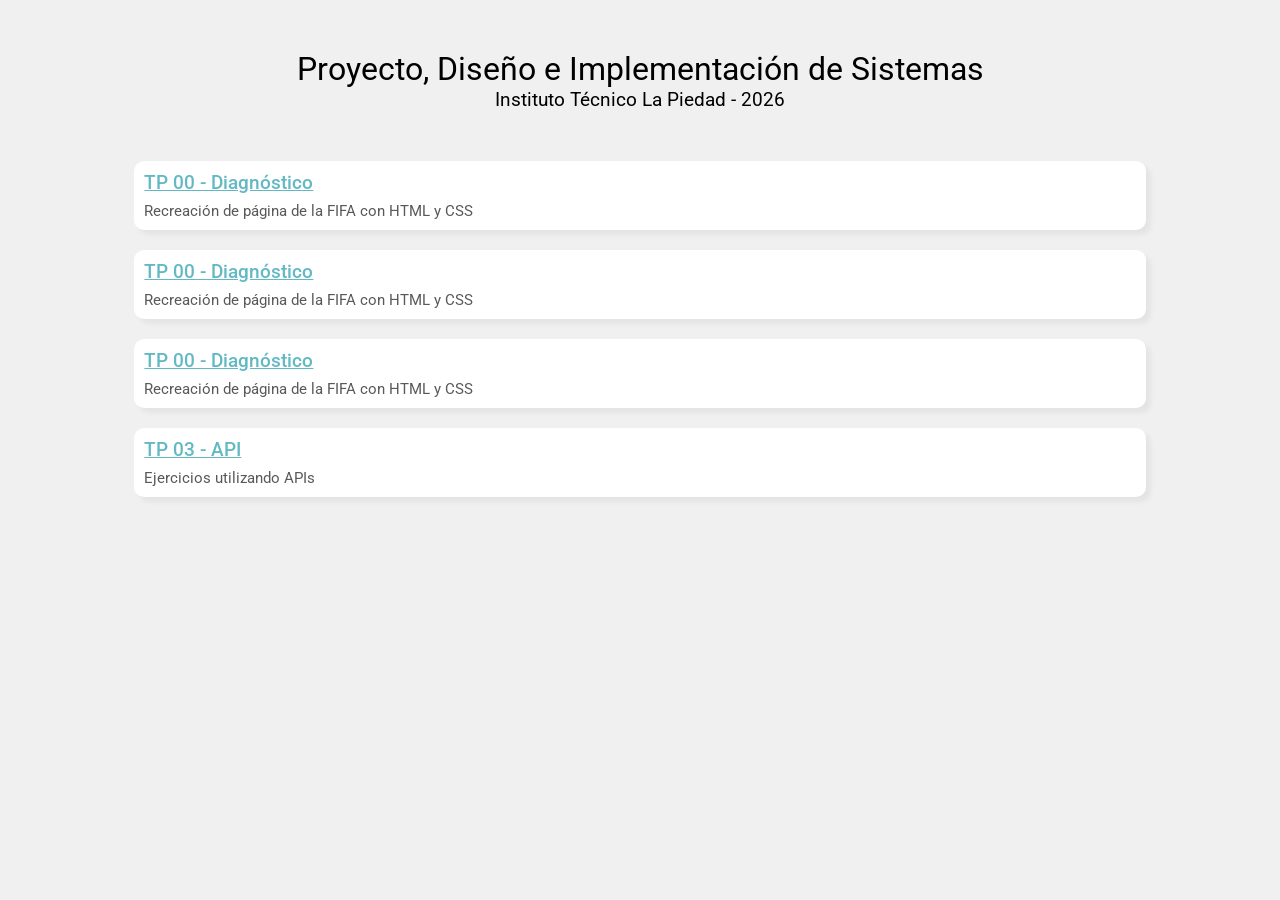
==== index.html @ 97cde6c5 "Actualización del index.html Archivo index funcionando para navegar los TPs (falta subir TPs 2 y 3 y" ====
<!DOCTYPE html>
<html lang="en">

<head>
    <meta charset="UTF-8">
    <meta name="viewport" content="width=device-width, initial-scale=1.0">
    <title>Programación 2026</title>
    <link rel="preconnect" href="https://fonts.googleapis.com">
    <link rel="preconnect" href="https://fonts.gstatic.com" crossorigin>
    <link href="https://fonts.googleapis.com/css2?family=Roboto:ital,wght@0,100..900;1,100..900&display=swap"
        rel="stylesheet">
</head>

<body>
    <div id="titulos">
        <h1>Proyecto, Diseño e Implementación de Sistemas</h1>
        <h2>Instituto Técnico La Piedad - 2026</h2>
    </div>
    <section class="listaPracticos">
        <article class="practico">
            <h2><a href="./TP00 - Diagnóstico/index.html">TP 00 - Diagnóstico</a></h2>
            <h3>Recreación de página de la FIFA con HTML y CSS</h3>
        </article>

        <article class="practico">
            <h2><a href="./TP00 - Diagnóstico/index.html">TP 00 - Diagnóstico</a></h2>
            <h3>Recreación de página de la FIFA con HTML y CSS</h3>
        </article>

        <article class="practico">
            <h2><a href="./TP00 - Diagnóstico/index.html">TP 00 - Diagnóstico</a></h2>
            <h3>Recreación de página de la FIFA con HTML y CSS</h3>
        </article>

        <article class="practico">
            <h2><a href="./TP03 - API/index.html">TP 03 - API</a></h2>
            <h3>Ejercicios utilizando APIs</h3>
        </article>
    </section>

    <script src="./js/script.js"></script>
</body>
<style>
    * {
        font-family: "Roboto", sans-serif;
        font-optical-sizing: auto;
        font-weight: 400;
        font-style: normal;
        font-variation-settings:
            "wdth" 100;
    }

    body {
        background-color: #f0f0f0;
    }

    #titulos {
        display: flex;
        flex-direction: column;
        align-items: center;
        justify-content: center;
        margin: 50px;
    }

    .listaPracticos {
        display: flex;
        flex-direction: column;
        gap: 20px;
        align-items: center;
    }

    h1,
    h2 {
        margin: 0;
    }

    h2 {
        font-size: 19px;
    }

    h3 {
        margin-top: 8px;
        margin-bottom: 0;
        font-size: 15px;
        color: #595959;
    }

    a:link,
    a:visited {
        color: #62b9c3;
        transition: color 0.3s ease;
        font-weight: 500;
    }

    a:hover {
        color: #1d7d88;
    }

    .practico {
        box-sizing: border-box;
        background-color: #ffffff;
        width: 80%;
        border-radius: 10px;
        height: auto;
        min-height: 50px;
        box-shadow: 5px 5px 5px 0px rgba(0, 0, 0, 0.05);
        padding: 10px;
    }
</style>

</html>
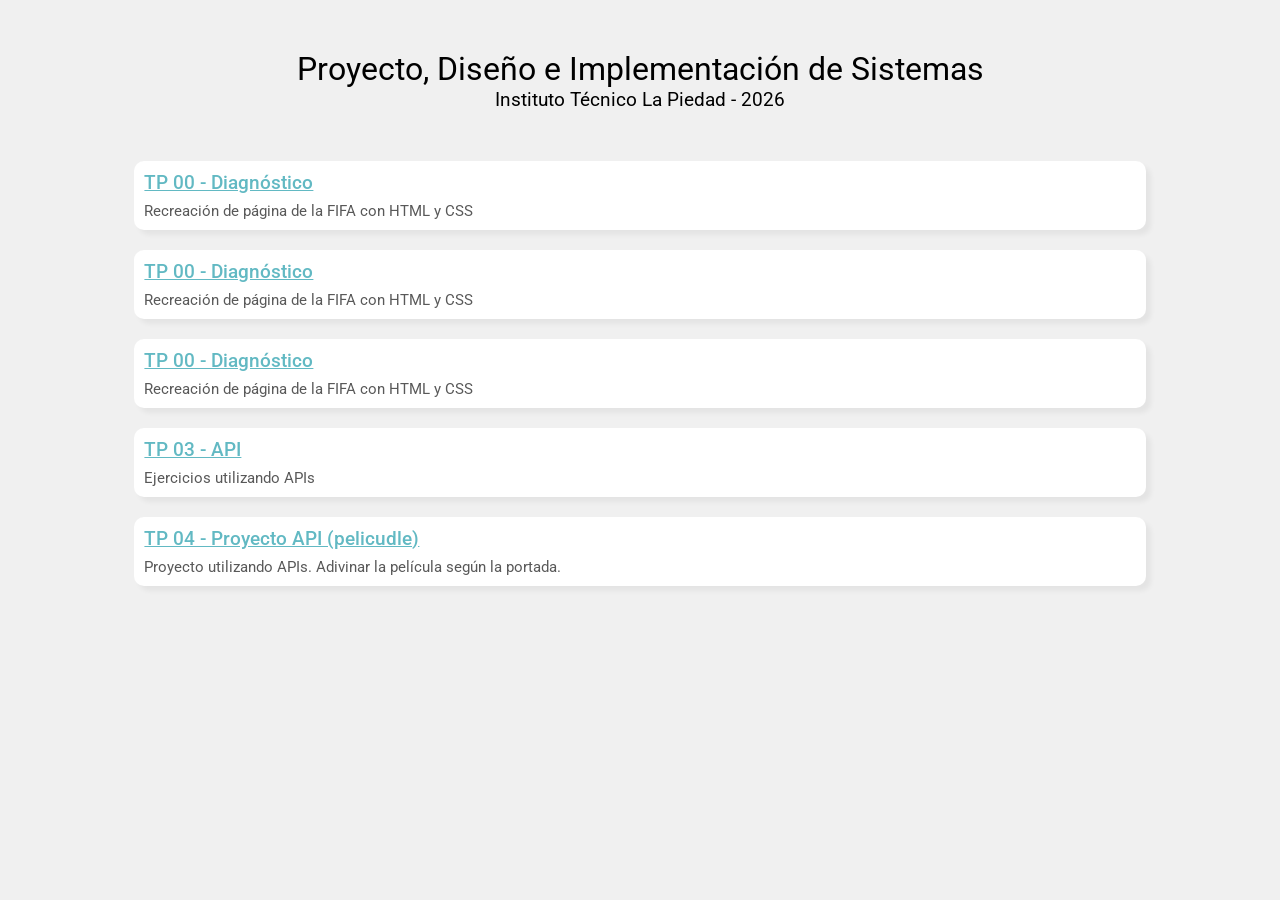
==== commit 38188208: "index.html raíz actualizado para incluir el TP04" ====
--- a/index.html
+++ b/index.html
@@ -21,20 +21,21 @@
             <h2><a href="./TP00 - Diagnóstico/index.html">TP 00 - Diagnóstico</a></h2>
             <h3>Recreación de página de la FIFA con HTML y CSS</h3>
         </article>
-
         <article class="practico">
             <h2><a href="./TP00 - Diagnóstico/index.html">TP 00 - Diagnóstico</a></h2>
             <h3>Recreación de página de la FIFA con HTML y CSS</h3>
         </article>
-
         <article class="practico">
             <h2><a href="./TP00 - Diagnóstico/index.html">TP 00 - Diagnóstico</a></h2>
             <h3>Recreación de página de la FIFA con HTML y CSS</h3>
         </article>
-
         <article class="practico">
             <h2><a href="./TP03 - API/index.html">TP 03 - API</a></h2>
             <h3>Ejercicios utilizando APIs</h3>
+        </article>
+        <article class="practico">
+            <h2><a href="./TP04 - Proyecto API (pelicudle)/index.html">TP 04 - Proyecto API (pelicudle)</a></h2>
+            <h3>Proyecto utilizando APIs. Adivinar la película según la portada.</h3>
         </article>
     </section>
 
